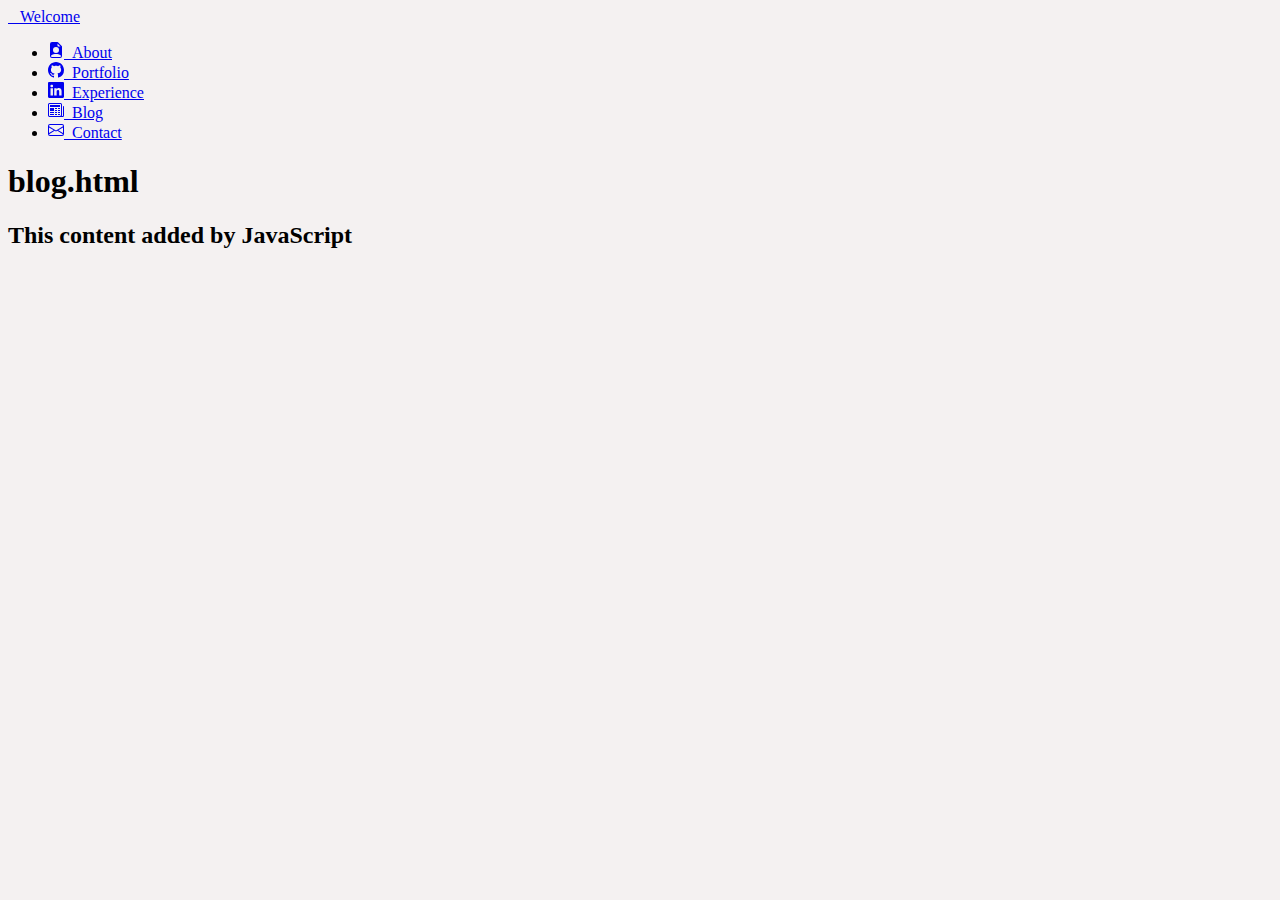
==== blog.html @ c44e79f2 "add navbar and pages" ====
<html lang="en">
  <head>
    <link rel="stylesheet" href="style.css" />
    <link href="https://cdn.jsdelivr.net/npm/bootstrap@5.3.0-alpha3/dist/css/bootstrap.min.css" rel="stylesheet" integrity="sha384-KK94CHFLLe+nY2dmCWGMq91rCGa5gtU4mk92HdvYe+M/SXH301p5ILy+dN9+nJOZ" crossorigin="anonymous">
    
    <title>Mordechai Bronfin's Personal Website</title>
  </head>
  <body>
    <nav class="navbar navbar-dark bg-dark">
        <div class="container-fluid">
            <a class="navbar-brand" href="index.html">&nbsp;&nbsp;&nbsp;Welcome</a>
            <ul class="navbar-nav d-flex flex-row me-1">
                <li class="nav-item nav-link px-3">
                    <a class="nav-link text-white" href="index.html"><svg xmlns="http://www.w3.org/2000/svg" width="16" height="16" fill="currentColor" class="bi bi-file-earmark-person-fill" viewBox="0 0 16 16">
                        <path d="M9.293 0H4a2 2 0 0 0-2 2v12a2 2 0 0 0 2 2h8a2 2 0 0 0 2-2V4.707A1 1 0 0 0 13.707 4L10 .293A1 1 0 0 0 9.293 0zM9.5 3.5v-2l3 3h-2a1 1 0 0 1-1-1zM11 8a3 3 0 1 1-6 0 3 3 0 0 1 6 0zm2 5.755V14a1 1 0 0 1-1 1H4a1 1 0 0 1-1-1v-.245S4 12 8 12s5 1.755 5 1.755z"/>
                      </svg>&nbsp;&nbsp;About</a>
                </li>
                <li class="nav-item nav-link px-3">
                    <a class="nav-link text-white" href="portfolio.html"><svg xmlns="http://www.w3.org/2000/svg" width="16" height="16" fill="currentColor" class="bi bi-github" viewBox="0 0 16 16">
                        <path d="M8 0C3.58 0 0 3.58 0 8c0 3.54 2.29 6.53 5.47 7.59.4.07.55-.17.55-.38 0-.19-.01-.82-.01-1.49-2.01.37-2.53-.49-2.69-.94-.09-.23-.48-.94-.82-1.13-.28-.15-.68-.52-.01-.53.63-.01 1.08.58 1.23.82.72 1.21 1.87.87 2.33.66.07-.52.28-.87.51-1.07-1.78-.2-3.64-.89-3.64-3.95 0-.87.31-1.59.82-2.15-.08-.2-.36-1.02.08-2.12 0 0 .67-.21 2.2.82.64-.18 1.32-.27 2-.27.68 0 1.36.09 2 .27 1.53-1.04 2.2-.82 2.2-.82.44 1.1.16 1.92.08 2.12.51.56.82 1.27.82 2.15 0 3.07-1.87 3.75-3.65 3.95.29.25.54.73.54 1.48 0 1.07-.01 1.93-.01 2.2 0 .21.15.46.55.38A8.012 8.012 0 0 0 16 8c0-4.42-3.58-8-8-8z"/>
                      </svg>&nbsp;&nbsp;Portfolio</a>
                </li>

                <li class="nav-item nav-link px-3">
                    <a class="nav-link text-white" href="experience.html"><svg xmlns="http://www.w3.org/2000/svg" width="16" height="16" fill="currentColor" class="bi bi-linkedin" viewBox="0 0 16 16">
                        <path d="M0 1.146C0 .513.526 0 1.175 0h13.65C15.474 0 16 .513 16 1.146v13.708c0 .633-.526 1.146-1.175 1.146H1.175C.526 16 0 15.487 0 14.854V1.146zm4.943 12.248V6.169H2.542v7.225h2.401zm-1.2-8.212c.837 0 1.358-.554 1.358-1.248-.015-.709-.52-1.248-1.342-1.248-.822 0-1.359.54-1.359 1.248 0 .694.521 1.248 1.327 1.248h.016zm4.908 8.212V9.359c0-.216.016-.432.08-.586.173-.431.568-.878 1.232-.878.869 0 1.216.662 1.216 1.634v3.865h2.401V9.25c0-2.22-1.184-3.252-2.764-3.252-1.274 0-1.845.7-2.165 1.193v.025h-.016a5.54 5.54 0 0 1 .016-.025V6.169h-2.4c.03.678 0 7.225 0 7.225h2.4z"/>
                      </svg>&nbsp;&nbsp;Experience</a>
                </li>
                <li class="nav-item nav-link px-3">
                    <a class="nav-link text-white" href="blog.html"><svg xmlns="http://www.w3.org/2000/svg" width="16" height="16" fill="currentColor" class="bi bi-newspaper" viewBox="0 0 16 16">
                        <path d="M0 2.5A1.5 1.5 0 0 1 1.5 1h11A1.5 1.5 0 0 1 14 2.5v10.528c0 .3-.05.654-.238.972h.738a.5.5 0 0 0 .5-.5v-9a.5.5 0 0 1 1 0v9a1.5 1.5 0 0 1-1.5 1.5H1.497A1.497 1.497 0 0 1 0 13.5v-11zM12 14c.37 0 .654-.211.853-.441.092-.106.147-.279.147-.531V2.5a.5.5 0 0 0-.5-.5h-11a.5.5 0 0 0-.5.5v11c0 .278.223.5.497.5H12z"/>
                        <path d="M2 3h10v2H2V3zm0 3h4v3H2V6zm0 4h4v1H2v-1zm0 2h4v1H2v-1zm5-6h2v1H7V6zm3 0h2v1h-2V6zM7 8h2v1H7V8zm3 0h2v1h-2V8zm-3 2h2v1H7v-1zm3 0h2v1h-2v-1zm-3 2h2v1H7v-1zm3 0h2v1h-2v-1z"/>
                      </svg>&nbsp;&nbsp;Blog</a>
                </li>
                <li class="nav-item nav-link px-3">
                    <a class="nav-link text-white" href="contact.html"><svg xmlns="http://www.w3.org/2000/svg" width="16" height="16" fill="currentColor" class="bi bi-envelope" viewBox="0 0 16 16">
                        <path d="M0 4a2 2 0 0 1 2-2h12a2 2 0 0 1 2 2v8a2 2 0 0 1-2 2H2a2 2 0 0 1-2-2V4Zm2-1a1 1 0 0 0-1 1v.217l7 4.2 7-4.2V4a1 1 0 0 0-1-1H2Zm13 2.383-4.708 2.825L15 11.105V5.383Zm-.034 6.876-5.64-3.471L8 9.583l-1.326-.795-5.64 3.47A1 1 0 0 0 2 13h12a1 1 0 0 0 .966-.741ZM1 11.105l4.708-2.897L1 5.383v5.722Z"/>
                      </svg>&nbsp;&nbsp;Contact</a>
                </li>
            </ul>
        </div>
      </nav>
    <h1>blog.html</h1>
    <script src="script.js"></script>
  </body>
</html>
---- style.css ----
body {background: rgb(244, 241, 241); }




/*#navbar-nav-d-flex-flex-row-me-1 li.nav-item-nav-link-px-3
{
    padding-left: 0px!important;
    padding-right: 0px!important;
    padding-top: 0px!important;
    padding-bottom: 0px!important;
    margin-right: 0px!important;
    margin-left: 0px!important;
    margin-top: 0px!important;
    margin-bottom: 0px!important;
    margin-left: 0px!important;
    margin-right: 0px!important;
    margin-left: 0px!important;
    margin-top: 0px!important;
    margin-bottom: 0px!important;
    margin-left: 0px!important; 
    margin-right: 0px!important;
    margin-left: 0px!important;
    margin-top: 0px!important;
}*/
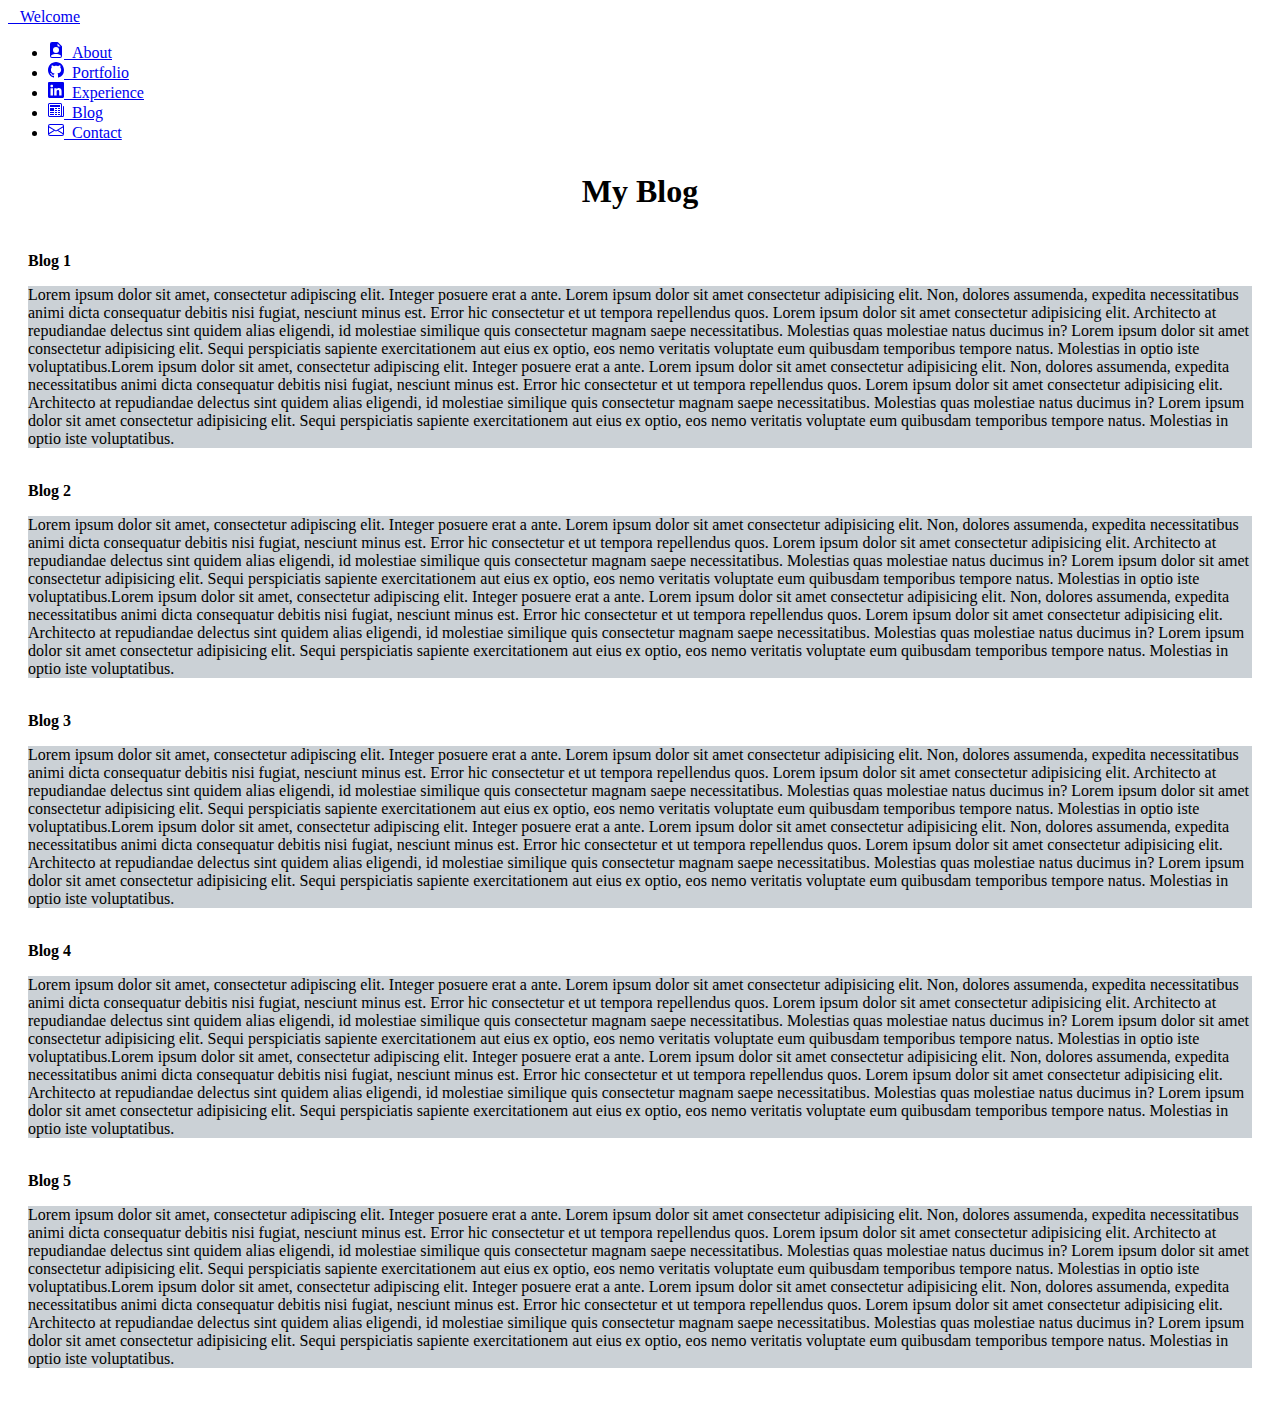
==== commit 2aeafdea: "finish blog page" ====
--- a/blog.html
+++ b/blog.html
@@ -40,7 +40,53 @@
             </ul>
         </div>
       </nav>
-    <h1>blog.html</h1>
-    <script src="script.js"></script>
+      <h1 id = "blogHeader">My Blog</h1>
+      <div class = "blogCards">
+        <div class="card">
+          <div class="card-header"><strong>Blog 1</strong></div>
+          <div class="card-body">
+            <blockquote class="blockquote mb-0"></blockquote>
+              <p>Lorem ipsum dolor sit amet, consectetur adipiscing elit. Integer posuere erat a ante. Lorem ipsum dolor sit amet consectetur adipisicing elit. Non, dolores assumenda, expedita necessitatibus animi dicta consequatur debitis nisi fugiat, nesciunt minus est. Error hic consectetur et ut tempora repellendus quos. Lorem ipsum dolor sit amet consectetur adipisicing elit. Architecto at repudiandae delectus sint quidem alias eligendi, id molestiae similique quis consectetur magnam saepe necessitatibus. Molestias quas molestiae natus ducimus in? Lorem ipsum dolor sit amet consectetur adipisicing elit. Sequi perspiciatis sapiente exercitationem aut eius ex optio, eos nemo veritatis voluptate eum quibusdam temporibus tempore natus. Molestias in optio iste voluptatibus.Lorem ipsum dolor sit amet, consectetur adipiscing elit. Integer posuere erat a ante. Lorem ipsum dolor sit amet consectetur adipisicing elit. Non, dolores assumenda, expedita necessitatibus animi dicta consequatur debitis nisi fugiat, nesciunt minus est. Error hic consectetur et ut tempora repellendus quos. Lorem ipsum dolor sit amet consectetur adipisicing elit. Architecto at repudiandae delectus sint quidem alias eligendi, id molestiae similique quis consectetur magnam saepe necessitatibus. Molestias quas molestiae natus ducimus in? Lorem ipsum dolor sit amet consectetur adipisicing elit. Sequi perspiciatis sapiente exercitationem aut eius ex optio, eos nemo veritatis voluptate eum quibusdam temporibus tempore natus. Molestias in optio iste voluptatibus.</p>
+            
+          </div>
+        </div>
+        <br>
+        <div class="card">
+          <div class="card-header"><strong>Blog 2</strong></div>
+          <div class="card-body">
+            <blockquote class="blockquote mb-0"></blockquote>
+              <p>Lorem ipsum dolor sit amet, consectetur adipiscing elit. Integer posuere erat a ante. Lorem ipsum dolor sit amet consectetur adipisicing elit. Non, dolores assumenda, expedita necessitatibus animi dicta consequatur debitis nisi fugiat, nesciunt minus est. Error hic consectetur et ut tempora repellendus quos. Lorem ipsum dolor sit amet consectetur adipisicing elit. Architecto at repudiandae delectus sint quidem alias eligendi, id molestiae similique quis consectetur magnam saepe necessitatibus. Molestias quas molestiae natus ducimus in? Lorem ipsum dolor sit amet consectetur adipisicing elit. Sequi perspiciatis sapiente exercitationem aut eius ex optio, eos nemo veritatis voluptate eum quibusdam temporibus tempore natus. Molestias in optio iste voluptatibus.Lorem ipsum dolor sit amet, consectetur adipiscing elit. Integer posuere erat a ante. Lorem ipsum dolor sit amet consectetur adipisicing elit. Non, dolores assumenda, expedita necessitatibus animi dicta consequatur debitis nisi fugiat, nesciunt minus est. Error hic consectetur et ut tempora repellendus quos. Lorem ipsum dolor sit amet consectetur adipisicing elit. Architecto at repudiandae delectus sint quidem alias eligendi, id molestiae similique quis consectetur magnam saepe necessitatibus. Molestias quas molestiae natus ducimus in? Lorem ipsum dolor sit amet consectetur adipisicing elit. Sequi perspiciatis sapiente exercitationem aut eius ex optio, eos nemo veritatis voluptate eum quibusdam temporibus tempore natus. Molestias in optio iste voluptatibus.</p>
+            
+          </div>
+        </div>
+        <br>
+        <div class="card">
+          <div class="card-header"><strong>Blog 3</strong></div>
+          <div class="card-body">
+            <blockquote class="blockquote mb-0"></blockquote>
+              <p>Lorem ipsum dolor sit amet, consectetur adipiscing elit. Integer posuere erat a ante. Lorem ipsum dolor sit amet consectetur adipisicing elit. Non, dolores assumenda, expedita necessitatibus animi dicta consequatur debitis nisi fugiat, nesciunt minus est. Error hic consectetur et ut tempora repellendus quos. Lorem ipsum dolor sit amet consectetur adipisicing elit. Architecto at repudiandae delectus sint quidem alias eligendi, id molestiae similique quis consectetur magnam saepe necessitatibus. Molestias quas molestiae natus ducimus in? Lorem ipsum dolor sit amet consectetur adipisicing elit. Sequi perspiciatis sapiente exercitationem aut eius ex optio, eos nemo veritatis voluptate eum quibusdam temporibus tempore natus. Molestias in optio iste voluptatibus.Lorem ipsum dolor sit amet, consectetur adipiscing elit. Integer posuere erat a ante. Lorem ipsum dolor sit amet consectetur adipisicing elit. Non, dolores assumenda, expedita necessitatibus animi dicta consequatur debitis nisi fugiat, nesciunt minus est. Error hic consectetur et ut tempora repellendus quos. Lorem ipsum dolor sit amet consectetur adipisicing elit. Architecto at repudiandae delectus sint quidem alias eligendi, id molestiae similique quis consectetur magnam saepe necessitatibus. Molestias quas molestiae natus ducimus in? Lorem ipsum dolor sit amet consectetur adipisicing elit. Sequi perspiciatis sapiente exercitationem aut eius ex optio, eos nemo veritatis voluptate eum quibusdam temporibus tempore natus. Molestias in optio iste voluptatibus.</p>
+            
+          </div>
+        </div>
+        <br>
+        <div class="card">
+          <div class="card-header"><strong>Blog 4</strong></div>
+          <div class="card-body">
+            <blockquote class="blockquote mb-0"></blockquote>
+              <p>Lorem ipsum dolor sit amet, consectetur adipiscing elit. Integer posuere erat a ante. Lorem ipsum dolor sit amet consectetur adipisicing elit. Non, dolores assumenda, expedita necessitatibus animi dicta consequatur debitis nisi fugiat, nesciunt minus est. Error hic consectetur et ut tempora repellendus quos. Lorem ipsum dolor sit amet consectetur adipisicing elit. Architecto at repudiandae delectus sint quidem alias eligendi, id molestiae similique quis consectetur magnam saepe necessitatibus. Molestias quas molestiae natus ducimus in? Lorem ipsum dolor sit amet consectetur adipisicing elit. Sequi perspiciatis sapiente exercitationem aut eius ex optio, eos nemo veritatis voluptate eum quibusdam temporibus tempore natus. Molestias in optio iste voluptatibus.Lorem ipsum dolor sit amet, consectetur adipiscing elit. Integer posuere erat a ante. Lorem ipsum dolor sit amet consectetur adipisicing elit. Non, dolores assumenda, expedita necessitatibus animi dicta consequatur debitis nisi fugiat, nesciunt minus est. Error hic consectetur et ut tempora repellendus quos. Lorem ipsum dolor sit amet consectetur adipisicing elit. Architecto at repudiandae delectus sint quidem alias eligendi, id molestiae similique quis consectetur magnam saepe necessitatibus. Molestias quas molestiae natus ducimus in? Lorem ipsum dolor sit amet consectetur adipisicing elit. Sequi perspiciatis sapiente exercitationem aut eius ex optio, eos nemo veritatis voluptate eum quibusdam temporibus tempore natus. Molestias in optio iste voluptatibus.</p>
+            
+          </div>
+        </div>
+        <br>
+        <div class="card">
+          <div class="card-header"><strong>Blog 5</strong></div>
+          <div class="card-body">
+            <blockquote class="blockquote mb-0"></blockquote>
+              <p>Lorem ipsum dolor sit amet, consectetur adipiscing elit. Integer posuere erat a ante. Lorem ipsum dolor sit amet consectetur adipisicing elit. Non, dolores assumenda, expedita necessitatibus animi dicta consequatur debitis nisi fugiat, nesciunt minus est. Error hic consectetur et ut tempora repellendus quos. Lorem ipsum dolor sit amet consectetur adipisicing elit. Architecto at repudiandae delectus sint quidem alias eligendi, id molestiae similique quis consectetur magnam saepe necessitatibus. Molestias quas molestiae natus ducimus in? Lorem ipsum dolor sit amet consectetur adipisicing elit. Sequi perspiciatis sapiente exercitationem aut eius ex optio, eos nemo veritatis voluptate eum quibusdam temporibus tempore natus. Molestias in optio iste voluptatibus.Lorem ipsum dolor sit amet, consectetur adipiscing elit. Integer posuere erat a ante. Lorem ipsum dolor sit amet consectetur adipisicing elit. Non, dolores assumenda, expedita necessitatibus animi dicta consequatur debitis nisi fugiat, nesciunt minus est. Error hic consectetur et ut tempora repellendus quos. Lorem ipsum dolor sit amet consectetur adipisicing elit. Architecto at repudiandae delectus sint quidem alias eligendi, id molestiae similique quis consectetur magnam saepe necessitatibus. Molestias quas molestiae natus ducimus in? Lorem ipsum dolor sit amet consectetur adipisicing elit. Sequi perspiciatis sapiente exercitationem aut eius ex optio, eos nemo veritatis voluptate eum quibusdam temporibus tempore natus. Molestias in optio iste voluptatibus.</p>
+            
+          </div>
+        </div>
+
+      </div>
   </body>
 </html>--- a/style.css
+++ b/style.css
@@ -1,26 +1,89 @@
-body {background: rgb(244, 241, 241); }
+#welcomeParagraph1 {
+border: 5px transparent;
+position: absolute;
+top: 25%;
+left: 50%;
+transform: translate(-50%, -50%);
+padding: 10px;
+font-size: 32pt; 
+font-family: Arial, Helvetica, sans-serif;
+}
+
+#welcomeParagraph2 {
+position: absolute;
+top: 33%;
+left: 50%;
+
+transform: translate(-50%, -50%);
+font-size: 16pt; 
+font-family: Arial, Helvetica, sans-serif;
+text-align: center;
+}
+
+img {
+width:350px;
+height:350px;
+overflow: hidden;
+top: 78%; 
+float: left;
+margin-left: 100px; 
+margin-top: 275px; 
+
+}
+
+#aboutParagraph1 {
+position: absolute;
+top: 50%;
+left: 55%;
+
+transform: translate(-50%, -50%);
+font-size: 14pt; 
+font-family: Arial, Helvetica, sans-serif;
+text-align: left;
+
+}
+
+.cards{
+   
+    padding-left: 20px;
+    padding-right: 20px;
+    padding-top: 20px; 
+    padding-bottom: 20px;
+    
+    
+    
+}
+
+#portfolioHeader {
+   /* margin-left: 80px; */
+   text-align: center;
+}
+
+#experienceHeader {
+    /* margin-left: 80px; */
+    padding-top: 10px;
+    text-align: center;
+ }
+
+ #blogHeader {
+    padding-top: 10px;
+    text-align: center;
+ }
+ 
+ .blogCards
+ {
+    padding-left: 20px;
+    padding-right: 20px;
+    padding-top: 20px; 
+    padding-bottom: 20px;
+    
+ }
+ 
+ .card-body {
+    background-color: rgb(203, 209, 214);
+ }
 
 
 
 
-/*#navbar-nav-d-flex-flex-row-me-1 li.nav-item-nav-link-px-3
-{
-    padding-left: 0px!important;
-    padding-right: 0px!important;
-    padding-top: 0px!important;
-    padding-bottom: 0px!important;
-    margin-right: 0px!important;
-    margin-left: 0px!important;
-    margin-top: 0px!important;
-    margin-bottom: 0px!important;
-    margin-left: 0px!important;
-    margin-right: 0px!important;
-    margin-left: 0px!important;
-    margin-top: 0px!important;
-    margin-bottom: 0px!important;
-    margin-left: 0px!important; 
-    margin-right: 0px!important;
-    margin-left: 0px!important;
-    margin-top: 0px!important;
-}*/
 
